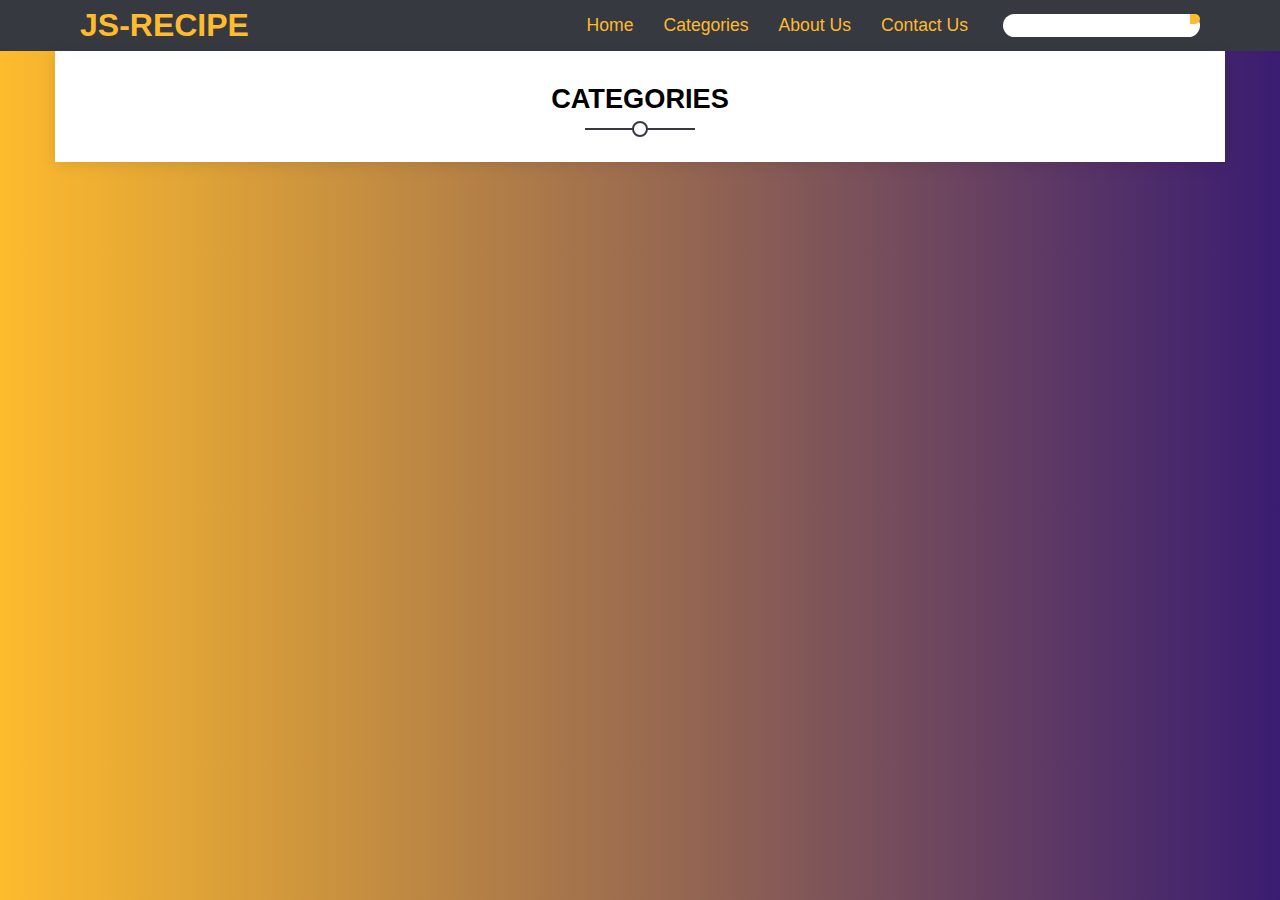
==== src/categories/categories.html @ b9577cb3 "first commit" ====
<html lang="en">
<head>
  <meta charset="UTF-8">
  <meta http-equiv="X-UA-Compatible" content="IE=edge">
  <meta name="viewport" content="width=device-width, initial-scale=1.0">
  <title>JS-Recipe</title>
  <link rel="stylesheet" href="https://pro.fontawesome.com/releases/v5.10.0/css/all.css" integrity="sha384-AYmEC3Yw5cVb3ZcuHtOA93w35dYTsvhLPVnYs9eStHfGJvOvKxVfELGroGkvsg+p" crossorigin="anonymous"/>
  <link rel="stylesheet" href="./style.css">
  <script src="./script.js" defer  type="module"></script>
</head>
<body>
    <!-- start nav -->
    <nav>
      <div class="container">      
        <h1 class="brand-title">js-recipe</h1>

        <div id="mobile-nav-btn">
          <span></span>
          <span></span>
          <span></span>
        </div>
  
        <ul class="nav-items">
          <div class="list">
              <li>
                <a href="#">home</a>
              </li>
              <li>
                <a href="#">categories</a>
              </li>
              <li>
                <a href="#">about us</a>
              </li>
              <li>
                <a href="#">contact us</a>
              </li>
            
          </div>
  
          <div id="search-bar">
            <input type="text">
            <button id="search-btn"><i class="fas fa-search"></i></button>
          </div>
        </ul>
      </div>
      
    </nav>
    <!-- end nav -->


    
    
    <section id ="categories-sec">
      <div class="container">
          <h2 class="main-title">categories</h2>

          <div id="categories-list">
              <!-- categories will rendered by power of js -->
          </div>

      </div>

    </section>






















  </body>
  </html>
---- src/categories/style.css ----
/* 
our main colors

dark color => #363940
dark gray => #52575D
dark orange => #FFB423
light orange => #FDDB3A
white => #F0FFF3 

purple => #3A1C71
*/

/* global varibles */
:root {
  --orange-color : #FDBB2D;
  --main-transtion-duration: 0.3s;
}


@import url('https://fonts.googleapis.com/css2?family=Cairo:wght@300;400;700;900&display=swap');

* {
  box-sizing: border-box;
  margin: 0;
  padding: 0;
}

*::selection {
  background-color: var(--orange-color);
  color: #3A1C71;
}

body {
  font-family: 'Cairo', sans-serif;
  /* background-image: linear-gradient(to top, #d5d4d0 0%, #d5d4d0 1%, #eeeeec 31%, #efeeec 75%, #e9e9e7 100%); */
  /* background-color: #F0FFF3 ; */
  background: linear-gradient(90deg, #FDBB2D 0%, #3A1C71 100%);
}





/* Main Components */

/* start container component */
.container {
  padding-left: 15px;
  padding-right: 15px;
  margin-left: auto;
  margin-right: auto;
}

/* small screens */
@media (min-width: 768px) {
  .container {
    width: 750px;
  }
}

/* medium screens */
@media (min-width: 992px) {
  .container {
    width: 970px;
  }
}

/* large screens */
@media (min-width: 1200px) {
  .container {
    width: 1170px;
    padding-left: 25px;
    padding-right: 25px;
  }
}






/* start nav */

nav {
  background-color: #363940;
}

@media (max-width: 992px) {
  nav {
    padding: 10px 0;
  }
}

nav .container{
  display: flex;
  align-items: center;
  justify-content: space-between;
  position: relative;

}

.brand-title {
  color: var(--orange-color);
  text-transform: uppercase;
  
}

@media (min-width: 993px) {
  #mobile-nav-btn {
    display: none;
  }
}

@media (max-width: 992px) {
  #mobile-nav-btn {
    width: 30px;
    display: flex;
    flex-direction: column;
    align-items: flex-end;
    gap: 5px;
    cursor: pointer;
  }
  
  #mobile-nav-btn span{
    height: 3px;
    width: 100%;
    background-color: var(--orange-color);
    transition: .8s;
  }
  
  #mobile-nav-btn span:nth-last-of-type(2){
    width: 60%;
  }
  
  #mobile-nav-btn:hover span:nth-last-of-type(2){
    background-color: #3A1C71;
    width: 100%;
  }
}

.nav-items {
  overflow: hidden;
  flex: 1;
  list-style: none;
  display: flex;
  align-items: center;
  justify-content: end;
  gap: 20px;
}

@media (max-width: 992px) {
  .nav-items {
    display: none;
    flex-direction: column;
    gap: 0;
    position: absolute;
    top: calc(100% + 10px); /*100% is height of nav and 10px is padding of nav*/
    left: 0;
    width: 100%;
    z-index: 1000;
    background-color: rgba(58, 28, 113, .98);
    padding: 15px 0;
  }
}

.nav-items .list {
  display: flex;
  align-items: center;
}

@media (max-width: 992px) {
  .nav-items .list {
    flex-direction: column;
    gap: 0;
    width: 100%;
  }
}

.nav-items .list li {
  text-transform: capitalize;
  font-size: 1.1rem;
  display: block;
}

@media (max-width: 992px) {
  .nav-items .list li {
    width: 100%;
    transition: var(--main-transtion-duration);
  }
 
  .nav-items .list li:hover {
    background-color: var(--orange-color);
  }
  .nav-items .list li:hover a{
    color: #3A1C71;
    font-weight: bold;
  }
}

.nav-items .list li a {
  transition: var(--main-transtion-duration);
  display: block;
  text-decoration: none;
  color: var(--orange-color);
  height: 100%;
  padding: 15px;
}

.nav-items .list a:hover {
  background-color: #52575D;
}

@media (max-width: 992px) {
  .nav-items .list li a {
    width: 100%;
    padding: 10px 15px;
  }
  .nav-items .list li a:hover {
    background-color: transparent; 
  }
}

nav #search-bar {
  position: relative;
}

@media (max-width: 992px) {
  nav #search-bar {
    width: 100%;
    padding: 10px 15px 0;
    display: flex;
  }
}


nav #search-bar input {
  border: none;
  border-radius: 12px;
  height: 23px;
  padding: 0 10px;
  position: relative;
  caret-color: #3A1C71;
  color: #3A1C71;
}

@media (max-width: 992px) {
  nav #search-bar input {
    border-radius: 0px;
  }
}

nav #search-bar input:focus {
  outline: none;
}

nav #search-bar #search-btn {
  position: absolute;
  top: 0px;
  right: 0px;
  background-color: var(--orange-color);
  border: none;
  padding: 5px;
  border-radius: 0% 50% 50% 0%;
  cursor: pointer;
}


@media (max-width: 992px) {
  nav #search-bar #search-btn {
    position: relative;
    border-radius: 0;
  }
}










/* start categories section  */

#categories-sec .container {
  background-color: #FFF;
  box-shadow: 0 2px 15px rgb(0 0 0 / 10%);
  padding-top: 2rem;
  padding-bottom: 2rem;
}

#categories-sec .main-title {
  position: relative;
  display: block;
  width: fit-content;
  padding-bottom: 15px;
  margin: 0 auto;
  text-align: center;
  text-transform: uppercase;
  font-weight: bold;
  font-size: 1.7rem;
}

#categories-sec .main-title::before {
  content: "";
  width: 110px;
  height: 2px;
  position: absolute;
  bottom: 0;
  left: 50%;
  transform: translateX(-50%);
  background-color: #363940;
}

#categories-sec .main-title::after {
  content: "";
  width: 12px;
  height: 12px;
  position: absolute;
  bottom: -6.5px;
  left: 50%;
  transform: translateX(-50%);
  background-color: #FFF;
  border: 2px solid #363940;
  border-radius: 50%;
}

#categories-sec #categories-list {
  display: grid;
  grid-template-columns: repeat(auto-fill, minmax(250px, 1fr));
  gap: 40px;
}

#categories-sec #categories-list .category {
  position: relative;
  margin-top: 3rem;
  box-shadow: 0 2px 15px rgb(0 0 0 / 10%);
  padding: 10px 0 0;
  cursor: pointer;
  transition: var(--main-transtion-duration);
}

#categories-sec #categories-list .category::before {
  content: "";
  width: 2px;
  height: 0px;
  position: absolute;
  left: 0;
  top: 0;
  background-color: var(--orange-color);
  transition: var(--main-transtion-duration);
}

#categories-sec #categories-list .category::after {
  content: "";
  width: 2px;
  height: 0px;
  position: absolute;
  right: 0px;
  bottom: 0px;
  background-color: #3A1C71;
  transition: var(--main-transtion-duration);
}

#categories-sec #categories-list .category:hover::before,
#categories-sec #categories-list .category:hover::after {
  height: 100%;
}

#categories-sec #categories-list .category .cat-img img {
  max-width: 100%;
  width: 100%;
}

#categories-sec #categories-list .category .cat-body {
  display: flex;
  justify-content: center;
  align-items: center;
  padding: 20px 15px;
  border-top: 1px solid #e6e6e7;
}

#categories-sec #categories-list .category .cat-title {
  font-size: 1.3rem;
  text-transform: capitalize;
}
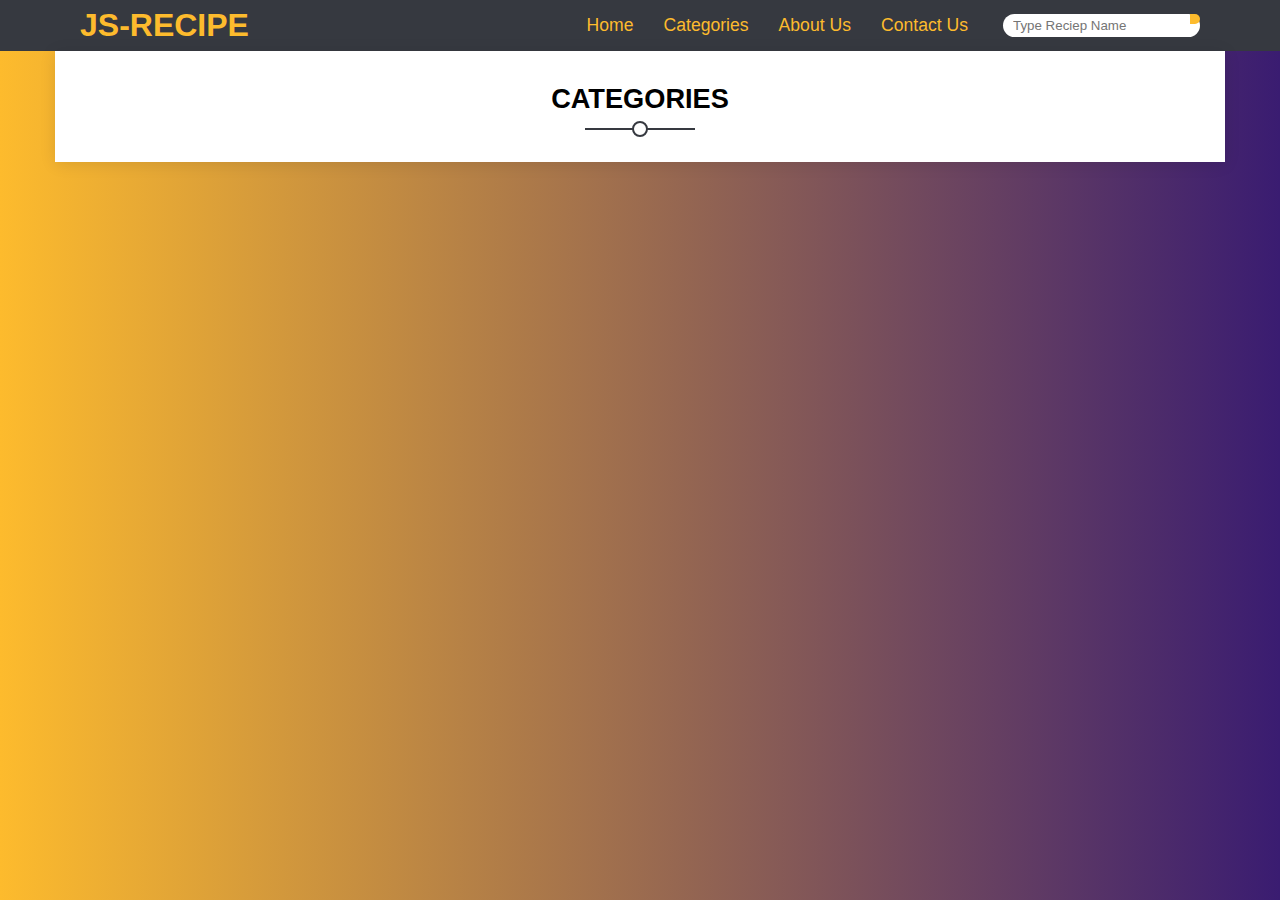
==== commit 87639c56: "clean the code and add the comments to js files and enhance fetchData module to be one function" ====
--- a/src/categories/categories.html
+++ b/src/categories/categories.html
@@ -9,7 +9,7 @@
   <script src="./script.js" defer  type="module"></script>
 </head>
 <body>
-    <!-- start nav -->
+    <!-- start nav-->
     <nav>
       <div class="container">      
         <h1 class="brand-title">js-recipe</h1>
@@ -38,7 +38,7 @@
           </div>
   
           <div id="search-bar">
-            <input type="text">
+            <input type="text" placeholder="Type Reciep Name">
             <button id="search-btn"><i class="fas fa-search"></i></button>
           </div>
         </ul>
--- a/src/categories/style.css
+++ b/src/categories/style.css
@@ -160,6 +160,11 @@
     z-index: 1000;
     background-color: rgba(58, 28, 113, .98);
     padding: 15px 0;
+  }
+
+  
+  .nav-items.nav-show {
+    display: flex !important;
   }
 }
 
